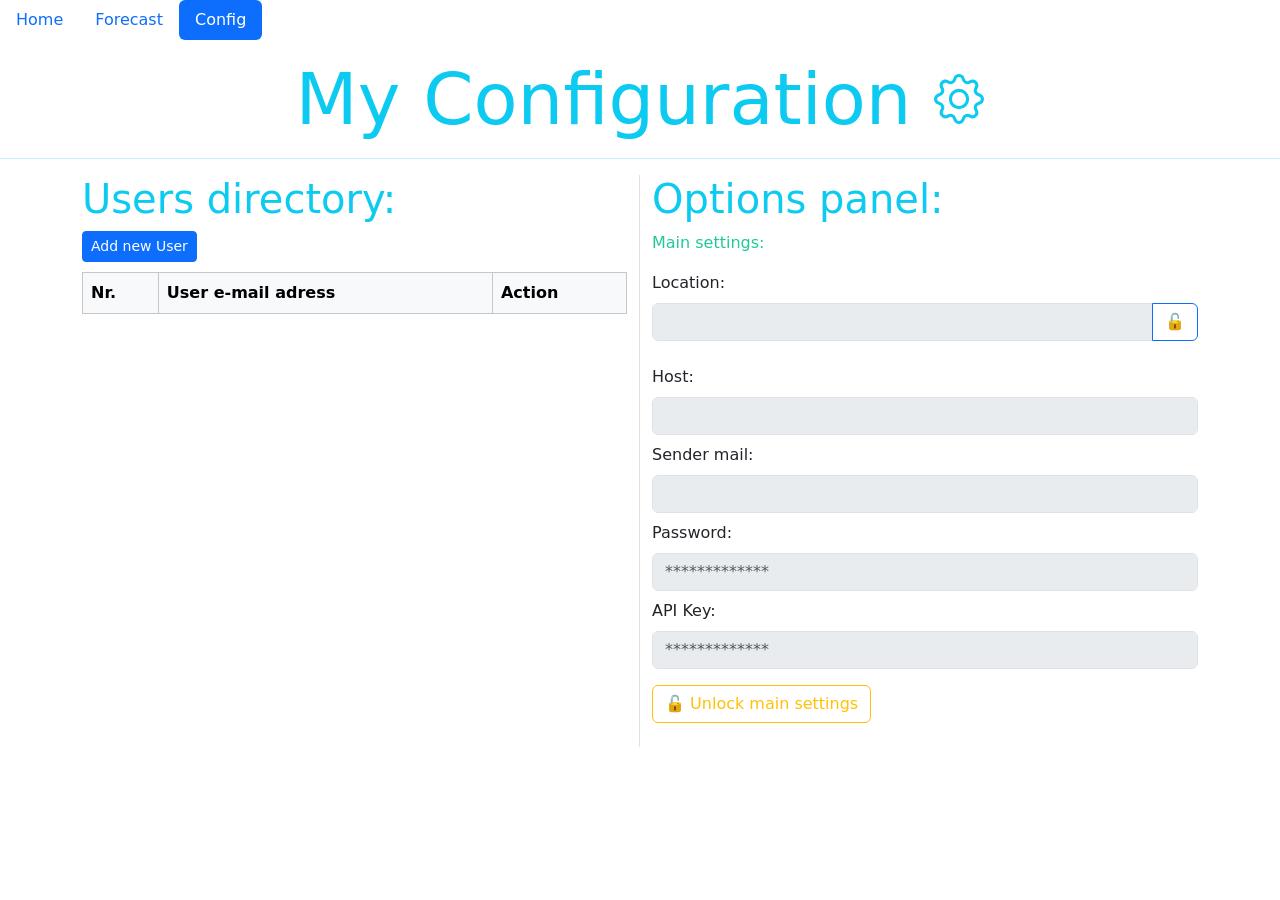
==== src/main/resources/static/config.html @ 631658c2 "Database CRUD connected to front-end" ====
<!DOCTYPE html>
<html lang="en">

<head>
    <meta charset="UTF-8">
    <meta name="viewport" content="width=device-width, initial-scale=1.0">
    <title>Configuration</title>
    <link href="https://cdn.jsdelivr.net/npm/bootstrap@5.3.5/dist/css/bootstrap.min.css" rel="stylesheet"
        integrity="sha384-SgOJa3DmI69IUzQ2PVdRZhwQ+dy64/BUtbMJw1MZ8t5HZApcHrRKUc4W0kG879m7" crossorigin="anonymous">
    <script src="scripts/jquery-3.7.1.js"></script>
    <script src="https://cdn.jsdelivr.net/npm/bootstrap@5.3.5/dist/js/bootstrap.bundle.min.js"
        integrity="sha384-k6d4wzSIapyDyv1kpU366/PK5hCdSbCRGRCMv+eplOQJWyd1fbcAu9OCUj5zNLiq"
        crossorigin="anonymous"></script>
    <link rel="stylesheet" href="style/GlobalStyle.css">
    </style>
</head>


<body>
    <!-- Navbar display-->
    <ul class="nav nav-pills mb-3" id="pills-tab" role="tablist">
        <li class="nav-item" role="presentation">
            <button class="nav-link" data-bs-target="#pills-home" type="button" role="tab" aria-controls="pills-home"
                aria-selected="true" id="homeButton">Home</button>
        </li>
        <li class="nav-item" role="presentation">
            <button class="nav-link" data-bs-target="#pills-forecast" type="button" role="tab"
                aria-controls="pills-forecast" aria-selected="false" id="forecastButton">Forecast</button>
        </li>
        <li class="nav-item" role="presentation">
            <button class="nav-link" data-bs-target="#pills-config" type="button" role="tab"
                aria-controls="pills-config" aria-selected="false" id="configButton">Config</button>
        </li>
    </ul>
    <div class="tab-content" id="pills-tabContent">
        <div class="tab-pane fade show active" id="pills-home" role="tabpanel" aria-labelledby="pills-home-tab"></div>
        <div class="tab-pane fade" id="pills-forecast" role="tabpanel" aria-labelledby="pills-forecast-tab"></div>
        <div class="tab-pane fade" id="pills-config" role="tabpanel" aria-labelledby="pills-config-tab"></div>
    </div>

    <!-- Config Header-->
    <div class="text-center text-info">
        <h1 class="display-2">My Configuration
            <svg xmlns="http://www.w3.org/2000/svg" width="50" height="50" fill="currentColor"
                class="bi bi-gear adjust-button" viewBox="0 0 16 16">
                <path
                    d="M8 4.754a3.246 3.246 0 1 0 0 6.492 3.246 3.246 0 0 0 0-6.492M5.754 8a2.246 2.246 0 1 1 4.492 0 2.246 2.246 0 0 1-4.492 0" />
                <path
                    d="M9.796 1.343c-.527-1.79-3.065-1.79-3.592 0l-.094.319a.873.873 0 0 1-1.255.52l-.292-.16c-1.64-.892-3.433.902-2.54 2.541l.159.292a.873.873 0 0 1-.52 1.255l-.319.094c-1.79.527-1.79 3.065 0 3.592l.319.094a.873.873 0 0 1 .52 1.255l-.16.292c-.892 1.64.901 3.434 2.541 2.54l.292-.159a.873.873 0 0 1 1.255.52l.094.319c.527 1.79 3.065 1.79 3.592 0l.094-.319a.873.873 0 0 1 1.255-.52l.292.16c1.64.893 3.434-.902 2.54-2.541l-.159-.292a.873.873 0 0 1 .52-1.255l.319-.094c1.79-.527 1.79-3.065 0-3.592l-.319-.094a.873.873 0 0 1-.52-1.255l.16-.292c.893-1.64-.902-3.433-2.541-2.54l-.292.159a.873.873 0 0 1-1.255-.52zm-2.633.283c.246-.835 1.428-.835 1.674 0l.094.319a1.873 1.873 0 0 0 2.693 1.115l.291-.16c.764-.415 1.6.42 1.184 1.185l-.159.292a1.873 1.873 0 0 0 1.116 2.692l.318.094c.835.246.835 1.428 0 1.674l-.319.094a1.873 1.873 0 0 0-1.115 2.693l.16.291c.415.764-.42 1.6-1.185 1.184l-.291-.159a1.873 1.873 0 0 0-2.693 1.116l-.094.318c-.246.835-1.428.835-1.674 0l-.094-.319a1.873 1.873 0 0 0-2.692-1.115l-.292.16c-.764.415-1.6-.42-1.184-1.185l.159-.291A1.873 1.873 0 0 0 1.945 8.93l-.319-.094c-.835-.246-.835-1.428 0-1.674l.319-.094A1.873 1.873 0 0 0 3.06 4.377l-.16-.292c-.415-.764.42-1.6 1.185-1.184l.292.159a1.873 1.873 0 0 0 2.692-1.115z" />
            </svg>
        </h1>
        <hr>
    </div>

    <!-- User Table with add button-->
    <div class="container">
        <div class="row">
            <div class="col-md-6 border-end">
                <h3 class="display-6 text-info">Users directory:</h3>
                <a class="btn btn-primary btn-sm adjust-button" id="addUserForm">Add new User</a>

                <table class="table table-bordered table-striped table-hover">
                    <thead class="table-light">
                        <tr>
                            <th>Nr.</th>
                            <th>User e-mail adress</th>
                            <th>Action</th>
                        </tr>
                    </thead>
                    <tbody>
                    </tbody>
                </table>
            </div>

            <!-- App Configuration-->
            <div class="col-md-6">
                <h3 class="display-6 text-info">Options panel:</h5>
                    <p class="text-teal">Main settings:</p>
                    <div class="mb-4">
                        <label for="locationInput" class="form-label">Location:</label>
                        <div class="input-group">
                            <input type="text" class="form-control" id="locationInput" placeholder="" disabled>
                            <button class="btn btn-outline-primary" type="button" id="unlockLocation">🔓</button>
                        </div>
                    </div>

                    <div class="mb-4">
                        <label for="mailHost" class="form-label">Host:</label>
                        <input type="text" class="form-control mb-2" id="mailHost" placeholder="" disabled>

                        <label for="mailName" class="form-label">Sender mail:</label>
                        <input type="text" class="form-control mb-2" id="mailName" placeholder="" disabled>

                        <label for="mailPassword" class="form-label">Password:</label>
                        <input type="password" class="form-control mb-2" id="mailPassword" placeholder="*************"
                            disabled>

                        <label for="apiKey" class="form-label">API Key:</label>
                        <input type="password" class="form-control mb-2" id="apiKey" placeholder="*************"
                            disabled>

                        <button class="btn btn-outline-warning mt-2" id="unlockSettings">🔓 Unlock main
                            settings</button>
                    </div>
            </div>
        </div>
    </div>

    <!-- Modal -->
    <div class="modal fade" id="addUserModal" tabindex="-1" aria-labelledby="addUserModalLabel" aria-hidden="true">
        <div class="modal-dialog">
            <div class="modal-content">
                <div class="modal-header">
                    <h5 class="modal-title" id="addUserModalLabel">Add New User</h5>
                    <button type="button" class="btn-close" data-bs-dismiss="modal" aria-label="Close"></button>
                </div>
                <!--Add user form && ErrorMessage-->
                <div class="modal-body">
                    <form id="addUser">
                        <div class="mb-3">
                            <label for="username" class="form-label">User e-mail</label>
                            <input type="email" class="form-control" id="email" required>
                        </div>
                        <div id="errorMessage" class="text-danger" style="display:none"></div>
                    </form>
                </div>
                <!-- Modal buttons-->
                <div class="modal-footer">
                    <button type="button" class="btn btn-secondary" data-bs-dismiss="modal">Close</button>
                    <button type="submit" form="addUser" class="btn btn-primary">Save User</button>
                </div>
            </div>
        </div>
    </div>




    <script src="scripts/navBarScript.js"></script>
    <script src="scripts/configScript.js"></script>
</body>

</html>
---- src/main/resources/static/style/GlobalStyle.css ----
.text-teal {
    color: #20c997;
}

.move-up {
    margin-bottom: 15px;
}
.adjust-icon{
    margin-left: 40px;
    margin-bottom: 20px;
}
.adjust-button{
    margin-bottom: 10px;
}
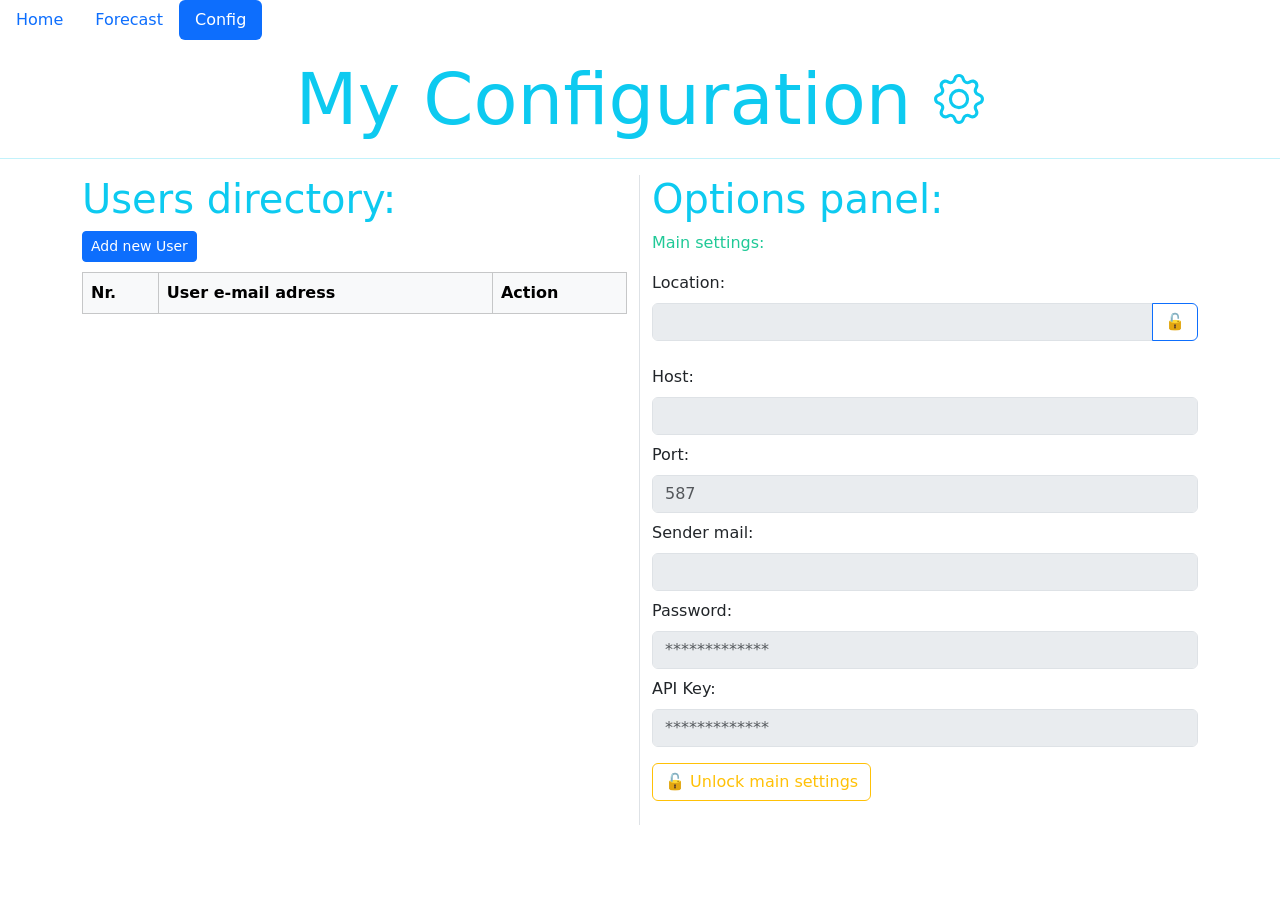
==== commit 3f03a102: "App configuration CMS - on website" ====
--- a/src/main/resources/static/config.html
+++ b/src/main/resources/static/config.html
@@ -88,6 +88,9 @@
                         <label for="mailHost" class="form-label">Host:</label>
                         <input type="text" class="form-control mb-2" id="mailHost" placeholder="" disabled>
 
+                        <label for="mailPort" class="form-label">Port:</label>
+                        <input type="text" class="form-control mb-2" id="mailPort" placeholder="587" disabled>
+
                         <label for="mailName" class="form-label">Sender mail:</label>
                         <input type="text" class="form-control mb-2" id="mailName" placeholder="" disabled>
 
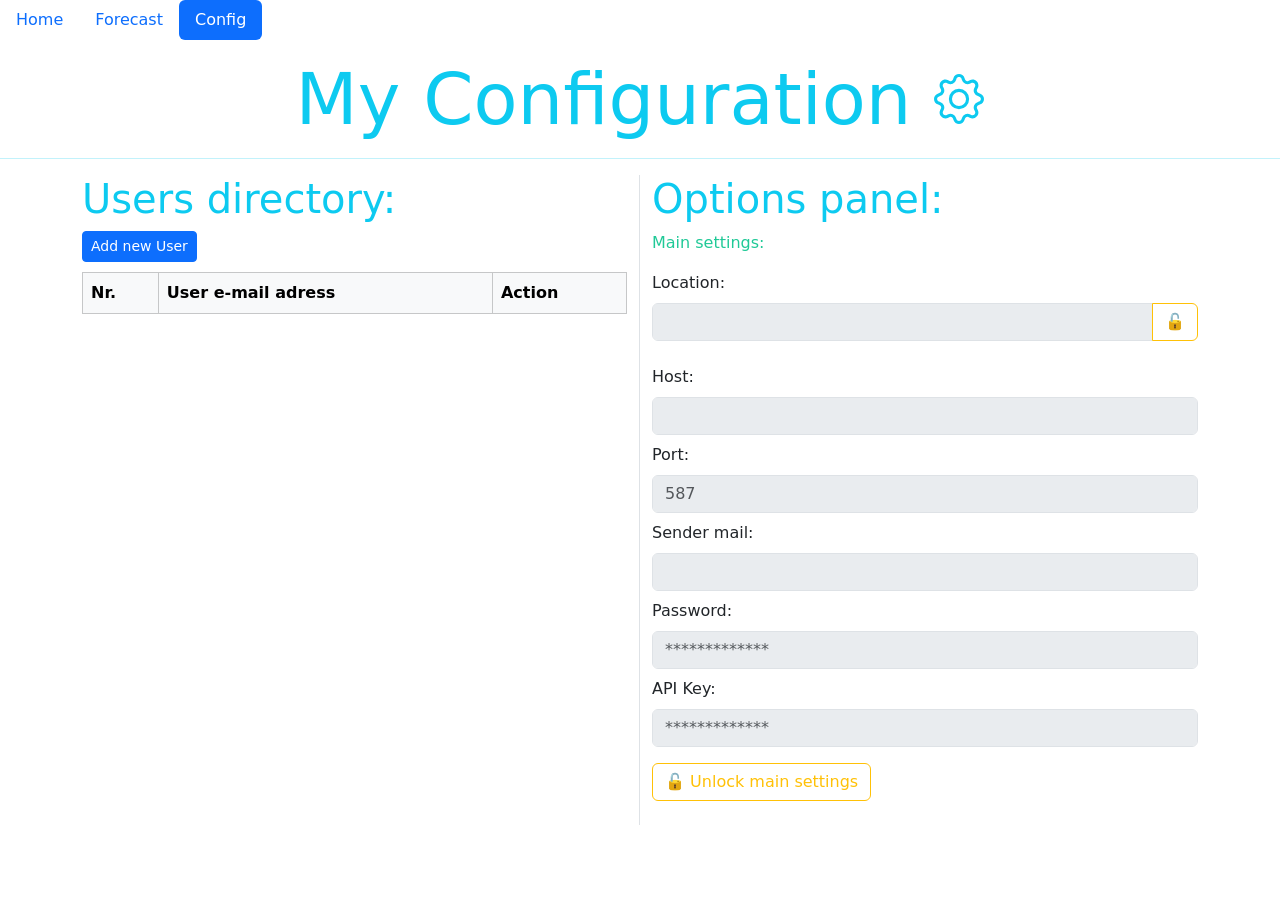
==== commit b69dfdf1: "App configuration connected backend-frontend" ====
--- a/src/main/resources/static/config.html
+++ b/src/main/resources/static/config.html
@@ -12,7 +12,6 @@
         integrity="sha384-k6d4wzSIapyDyv1kpU366/PK5hCdSbCRGRCMv+eplOQJWyd1fbcAu9OCUj5zNLiq"
         crossorigin="anonymous"></script>
     <link rel="stylesheet" href="style/GlobalStyle.css">
-    </style>
 </head>
 
 
@@ -80,27 +79,27 @@
                         <label for="locationInput" class="form-label">Location:</label>
                         <div class="input-group">
                             <input type="text" class="form-control" id="locationInput" placeholder="" disabled>
-                            <button class="btn btn-outline-primary" type="button" id="unlockLocation">🔓</button>
+                            <button class="btn btn-outline-warning" type="button" id="unlockLocation">🔓</button>
                         </div>
                     </div>
 
                     <div class="mb-4">
                         <label for="mailHost" class="form-label">Host:</label>
-                        <input type="text" class="form-control mb-2" id="mailHost" placeholder="" disabled>
+                        <input type="text" class="form-control mb-2" id="mailHost" placeholder="" disabled required>
 
                         <label for="mailPort" class="form-label">Port:</label>
-                        <input type="text" class="form-control mb-2" id="mailPort" placeholder="587" disabled>
+                        <input type="text" class="form-control mb-2" id="mailPort" placeholder="587" disabled required>
 
                         <label for="mailName" class="form-label">Sender mail:</label>
-                        <input type="text" class="form-control mb-2" id="mailName" placeholder="" disabled>
+                        <input type="text" class="form-control mb-2" id="mailName" placeholder="" disabled required>
 
                         <label for="mailPassword" class="form-label">Password:</label>
                         <input type="password" class="form-control mb-2" id="mailPassword" placeholder="*************"
-                            disabled>
+                            disabled required>
 
                         <label for="apiKey" class="form-label">API Key:</label>
                         <input type="password" class="form-control mb-2" id="apiKey" placeholder="*************"
-                            disabled>
+                            disabled required>
 
                         <button class="btn btn-outline-warning mt-2" id="unlockSettings">🔓 Unlock main
                             settings</button>
@@ -109,7 +108,7 @@
         </div>
     </div>
 
-    <!-- Modal -->
+    <!--Add User Modal -->
     <div class="modal fade" id="addUserModal" tabindex="-1" aria-labelledby="addUserModalLabel" aria-hidden="true">
         <div class="modal-dialog">
             <div class="modal-content">
@@ -121,10 +120,10 @@
                 <div class="modal-body">
                     <form id="addUser">
                         <div class="mb-3">
-                            <label for="username" class="form-label">User e-mail</label>
+                            <label for="email" class="form-label">User e-mail</label>
                             <input type="email" class="form-control" id="email" required>
                         </div>
-                        <div id="errorMessage" class="text-danger" style="display:none"></div>
+                        <div id="errorMessage" class="text-danger" style="display:none" aria-live="polite"></div>
                     </form>
                 </div>
                 <!-- Modal buttons-->
@@ -136,11 +135,70 @@
         </div>
     </div>
 
-
-
+    <!-- Config Modal -->
+    <div class="modal fade" id="configurationModal" tabindex="-1" aria-labelledby="configurationModalLabel"
+        aria-hidden="true">
+        <div class="modal-dialog">
+            <div class="modal-content">
+                <div class="modal-header">
+                    <h5 class="modal-title" id="configurationModalLabel">Admin Configuration</h5>
+                </div>
+                <!--Password init form && ErrorMessage-->
+                <div class="modal-body">
+                    <form id="rootPassword">
+                        <div class="mb-3">
+                            <label for="root" class="form-label">Admin password:</label>
+                            <input type="password" class="form-control" id="root" required>
+                            <p class="text-danger"><strong>• Once you submit admin password it cannot be
+                                    changed</strong></p>
+                            <p>Password requirements:</p>
+                            <p id="correctLength">• At least 6 characters</p>
+                            <p id="capitalLetter">• At least one capital letter</p>
+                            <p id="oneDigit">• At least one digit</p>
+                            <p>• Without admin password you will not be able to change configuration and start your app
+                            </p>
+
+                        </div>
+                    </form>
+                </div>
+                <!-- Modal buttons-->
+                <div class="modal-footer">
+                    <button type="submit" form="rootPassword" class="btn btn-primary" disabled>Save</button>
+                </div>
+            </div>
+        </div>
+    </div>
+
+    <!--Root settings modal -->
+    <div class="modal fade" id="passwordConfig" tabindex="-1" aria-labelledby="passwordConfigLabel" aria-hidden="true">
+        <div class="modal-dialog">
+            <div class="modal-content">
+                <div class="modal-header">
+                    <h5 class="modal-title" id="passwordConfigLabel">Enter security password:</h5>
+                    <button type="button" class="btn-close" data-bs-dismiss="modal" aria-label="Close"></button>
+                </div>
+                <!--Password form && ErrorMessage-->
+                <div class="modal-body">
+                    <form id="updateConfig">
+                        <div class="mb-3">
+                            <label for="rootConfig" class="form-label">Password:</label>
+                            <input type="password" class="form-control" id="rootConfig" required>
+                        </div>
+                        <div id="wrongPassword" class="text-danger" style="display:none" aria-live="polite"></div>
+                    </form>
+                </div>
+                <!-- Modal buttons-->
+                <div class="modal-footer">
+                    <button type="submit" form="updateConfig" class="btn btn-primary">Unlock settings</button>
+                </div>
+            </div>
+        </div>
+    </div>
+    
 
     <script src="scripts/navBarScript.js"></script>
     <script src="scripts/configScript.js"></script>
+    <script src="scripts/userConfigScript.js"></script>
 </body>
 
 </html>
--- a/src/main/resources/static/style/GlobalStyle.css
+++ b/src/main/resources/static/style/GlobalStyle.css
@@ -12,3 +12,6 @@
 .adjust-button{
     margin-bottom: 10px;
 }
+.req-Meet{
+    color: rgb(9, 250, 9);
+}
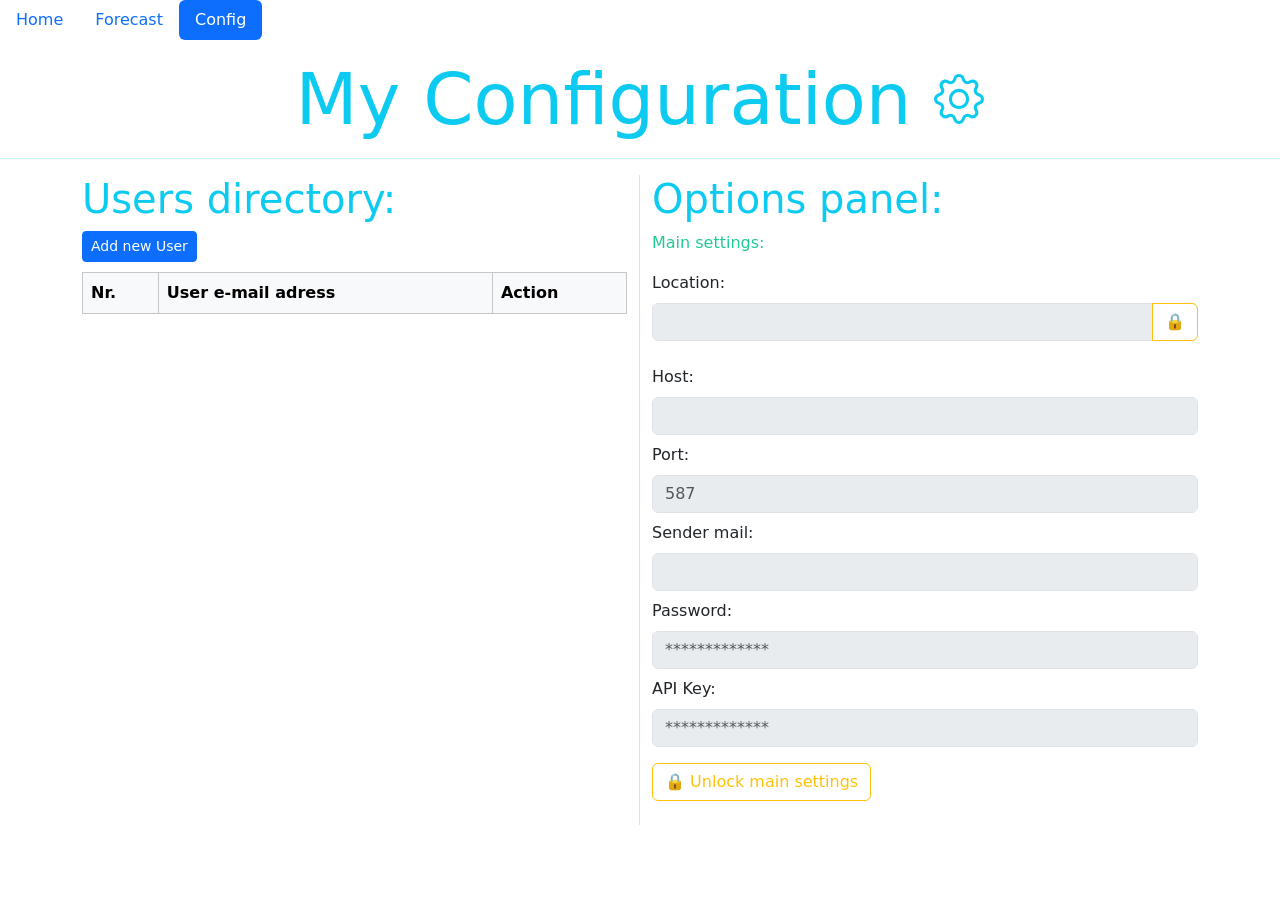
==== commit 4ce0437c: "Entity String field converted to Date/Time" ====
--- a/src/main/resources/static/config.html
+++ b/src/main/resources/static/config.html
@@ -7,10 +7,7 @@
     <title>Configuration</title>
     <link href="https://cdn.jsdelivr.net/npm/bootstrap@5.3.5/dist/css/bootstrap.min.css" rel="stylesheet"
         integrity="sha384-SgOJa3DmI69IUzQ2PVdRZhwQ+dy64/BUtbMJw1MZ8t5HZApcHrRKUc4W0kG879m7" crossorigin="anonymous">
-    <script src="scripts/jquery-3.7.1.js"></script>
-    <script src="https://cdn.jsdelivr.net/npm/bootstrap@5.3.5/dist/js/bootstrap.bundle.min.js"
-        integrity="sha384-k6d4wzSIapyDyv1kpU366/PK5hCdSbCRGRCMv+eplOQJWyd1fbcAu9OCUj5zNLiq"
-        crossorigin="anonymous"></script>
+
     <link rel="stylesheet" href="style/GlobalStyle.css">
 </head>
 
@@ -75,12 +72,14 @@
             <div class="col-md-6">
                 <h3 class="display-6 text-info">Options panel:</h5>
                     <p class="text-teal">Main settings:</p>
+                    <p id="status-message" class="text-danger mt-2" style="display: none;"></p>
                     <div class="mb-4">
                         <label for="locationInput" class="form-label">Location:</label>
                         <div class="input-group">
                             <input type="text" class="form-control" id="locationInput" placeholder="" disabled>
-                            <button class="btn btn-outline-warning" type="button" id="unlockLocation">🔓</button>
-                        </div>
+                            <button class="btn btn-outline-warning" type="button" id="unlockLocation">🔒</button>
+                        </div>
+                        <p id="location-status" class="text-danger mt-2" style="display: none;"></p>
                     </div>
 
                     <div class="mb-4">
@@ -91,7 +90,7 @@
                         <input type="text" class="form-control mb-2" id="mailPort" placeholder="587" disabled required>
 
                         <label for="mailName" class="form-label">Sender mail:</label>
-                        <input type="text" class="form-control mb-2" id="mailName" placeholder="" disabled required>
+                        <input type="email" class="form-control mb-2" id="mailName" placeholder="" disabled required>
 
                         <label for="mailPassword" class="form-label">Password:</label>
                         <input type="password" class="form-control mb-2" id="mailPassword" placeholder="*************"
@@ -101,7 +100,7 @@
                         <input type="password" class="form-control mb-2" id="apiKey" placeholder="*************"
                             disabled required>
 
-                        <button class="btn btn-outline-warning mt-2" id="unlockSettings">🔓 Unlock main
+                        <button class="btn btn-outline-warning mt-2" id="unlockSettings">🔒 Unlock main
                             settings</button>
                     </div>
             </div>
@@ -194,8 +193,11 @@
             </div>
         </div>
     </div>
-    
-
+
+    <script src="scripts/jquery-3.7.1.js"></script>
+    <script src="https://cdn.jsdelivr.net/npm/bootstrap@5.3.5/dist/js/bootstrap.bundle.min.js"
+        integrity="sha384-k6d4wzSIapyDyv1kpU366/PK5hCdSbCRGRCMv+eplOQJWyd1fbcAu9OCUj5zNLiq"
+        crossorigin="anonymous"></script>
     <script src="scripts/navBarScript.js"></script>
     <script src="scripts/configScript.js"></script>
     <script src="scripts/userConfigScript.js"></script>
--- a/src/main/resources/static/style/GlobalStyle.css
+++ b/src/main/resources/static/style/GlobalStyle.css
@@ -1,7 +1,6 @@
 .text-teal {
     color: #20c997;
 }
-
 .move-up {
     margin-bottom: 15px;
 }
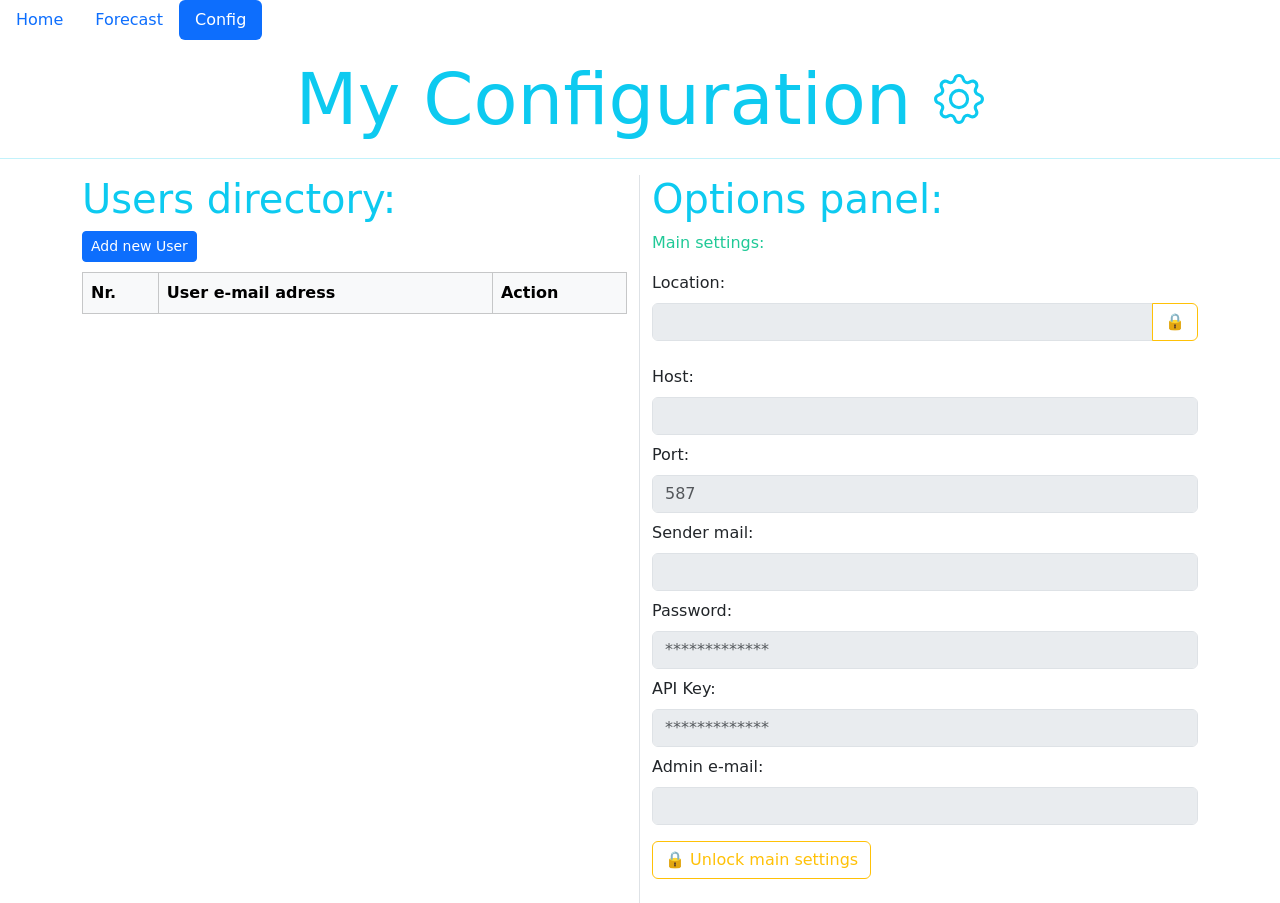
==== commit f01e2e4f: "Integration test passed, WireMock add" ====
--- a/src/main/resources/static/config.html
+++ b/src/main/resources/static/config.html
@@ -99,6 +99,9 @@
                         <label for="apiKey" class="form-label">API Key:</label>
                         <input type="password" class="form-control mb-2" id="apiKey" placeholder="*************"
                             disabled required>
+                        
+                        <label for="rootEmail" class="form-label">Admin e-mail:</label>
+                        <input type="email" class="form-control mb-2" id="rootEmail" placeholder="" disabled required>
 
                         <button class="btn btn-outline-warning mt-2" id="unlockSettings">🔒 Unlock main
                             settings</button>
